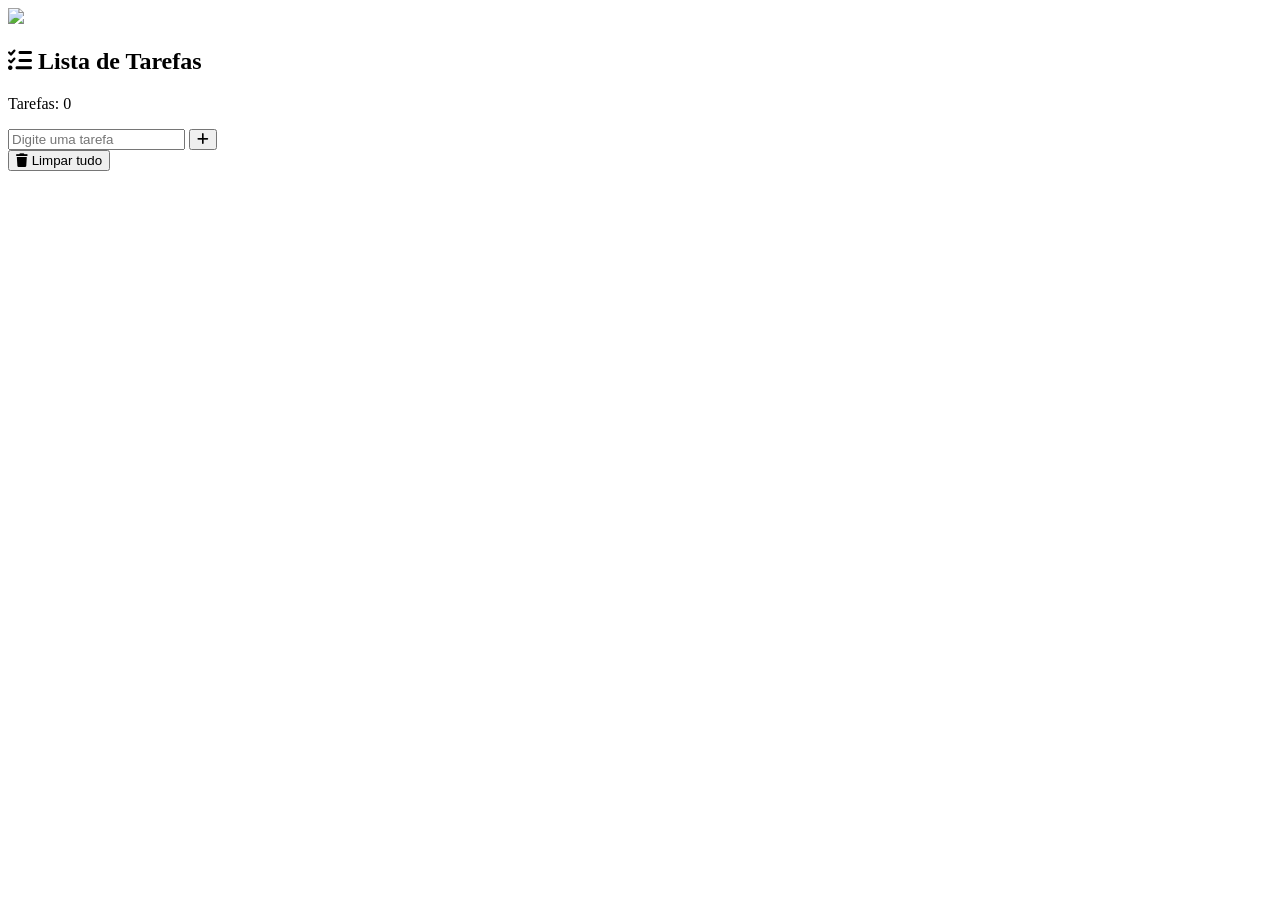
==== lista-de-tarefas/index.html @ 272580bb "lista-de-tarefas This commit adds the To-Do List project to the portfolio.  Features included: - " ====
<!DOCTYPE html>
<html lang="pt-br">

<head>
<meta charset="UTF-8">
<title>Lista de Tarefas</title>

<link rel="stylesheet" href="https://cdnjs.cloudflare.com/ajax/libs/font-awesome/6.5.0/css/all.min.css">

<link rel="stylesheet" href="css/style.css">
</head>

<body>

<div class="container">

<img class="foto" src="https://images.pexels.com/photos/9229056/pexels-photo-9229056.jpeg">

<h2>
<i class="fa-solid fa-list-check"></i>
Lista de Tarefas
</h2>

<p id="contador">Tarefas: 0</p>

<div class="barra">
<div id="progresso"></div>
</div>

<div class="input-area">
<input id="tarefa" placeholder="Digite uma tarefa">
<button onclick="adicionar()">
<i class="fa-solid fa-plus"></i>
</button>
</div>

<button onclick="limparTudo()">
<i class="fa-solid fa-trash"></i> Limpar tudo
</button>

<ul id="lista"></ul>

</div>

<script src="https://cdn.jsdelivr.net/npm/canvas-confetti@1.6.0/dist/confetti.browser.min.js"></script>
<script src="js/script.js"></script>

</body>
</html>
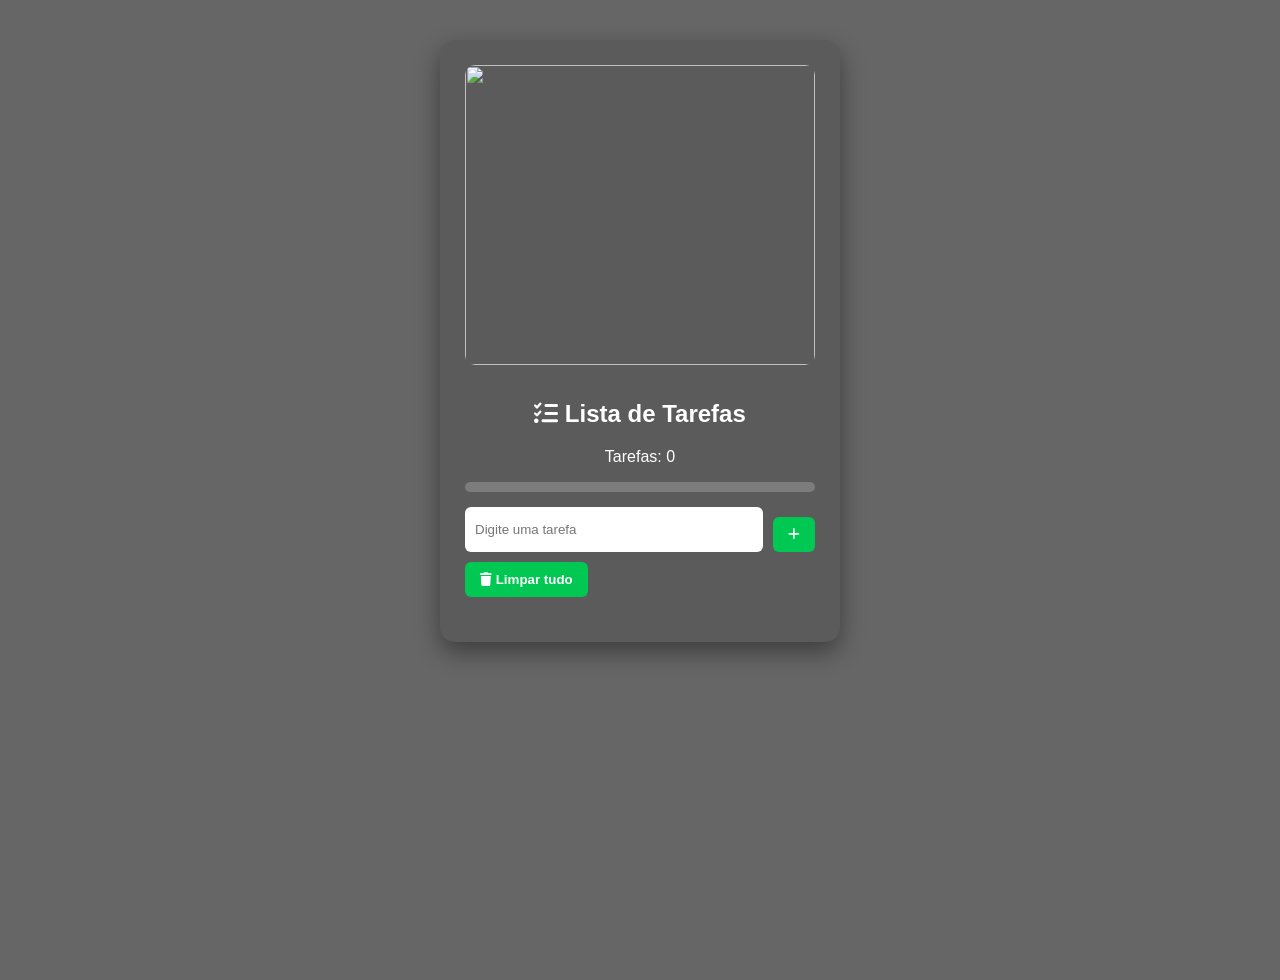
==== commit 532ee273: "Update index.html" ====
--- a/lista-de-tarefas/index.html
+++ b/lista-de-tarefas/index.html
@@ -7,7 +7,7 @@
 
 <link rel="stylesheet" href="https://cdnjs.cloudflare.com/ajax/libs/font-awesome/6.5.0/css/all.min.css">
 
-<link rel="stylesheet" href="css/style.css">
+<link rel="stylesheet" href="style.css">
 </head>
 
 <body>
@@ -43,7 +43,7 @@
 </div>
 
 <script src="https://cdn.jsdelivr.net/npm/canvas-confetti@1.6.0/dist/confetti.browser.min.js"></script>
-<script src="js/script.js"></script>
+<script src="script.js"></script>
 
 </body>
 </html>
--- a/lista-de-tarefas/style.css
+++ b/lista-de-tarefas/style.css
@@ -0,0 +1,140 @@
+body{
+font-family: Arial, Helvetica, sans-serif;
+
+background:
+linear-gradient(rgba(0,0,0,0.6), rgba(0,0,0,0.6)),
+url("https://images.pexels.com/photos/9229056/pexels-photo-9229056.jpeg");
+
+background-size: cover;
+background-position: center 202vh;
+
+margin:0;
+padding:40px 0;
+min-height:100vh;
+}
+
+.container{
+background: rgba(36, 34, 34, 0.15);
+backdrop-filter: blur(10px);
+padding:25px;
+border-radius:15px;
+width:350px;
+box-shadow:0 10px 25px rgba(0,0,0,0.4);
+color:white;
+margin:auto;
+}
+
+h2{
+text-align:center;
+}
+
+#contador{
+text-align:center;
+margin-top:5px;
+}
+
+.barra{
+width:100%;
+height:10px;
+background:rgba(255,255,255,0.2);
+border-radius:10px;
+margin:10px 0 15px 0;
+overflow:hidden;
+}
+
+#progresso{
+height:100%;
+width:0%;
+background:#00c853;
+transition:0.3s;
+}
+
+.input-area{
+display:flex;
+gap:10px;
+margin-top:10px;
+}
+
+input{
+flex:1;
+padding:10px;
+border-radius:6px;
+border:none;
+}
+
+button{
+padding:10px 15px;
+border:none;
+border-radius:6px;
+background:#00c853;
+color:white;
+font-weight:bold;
+cursor:pointer;
+margin-top:10px;
+}
+
+button:hover{
+background:#00b248;
+}
+
+ul{
+list-style:none;
+padding:0;
+margin-top:20px;
+}
+
+li{
+background:rgba(255,255,255,0.2);
+padding:10px;
+border-radius:6px;
+margin-top:10px;
+display:flex;
+justify-content:space-between;
+align-items:center;
+animation: aparecer 0.3s ease;
+}
+
+@keyframes aparecer{
+from{
+opacity:0;
+transform:translateY(-10px);
+}
+
+to{
+opacity:1;
+transform:translateY(0);
+}
+}
+
+.tarefa-item{
+display:flex;
+align-items:center;
+gap:10px;
+}
+
+.tarefa-item input{
+width:18px;
+height:18px;
+cursor:pointer;
+}
+
+.concluida{
+text-decoration: line-through;
+opacity:0.6;
+}
+
+.remover{
+background:red;
+}
+
+.remover:hover{
+background:darkred;
+}
+
+.foto{
+width:100%;
+height:300px;
+object-fit:cover;
+border-radius:10px;
+margin-bottom:15px;
+}
